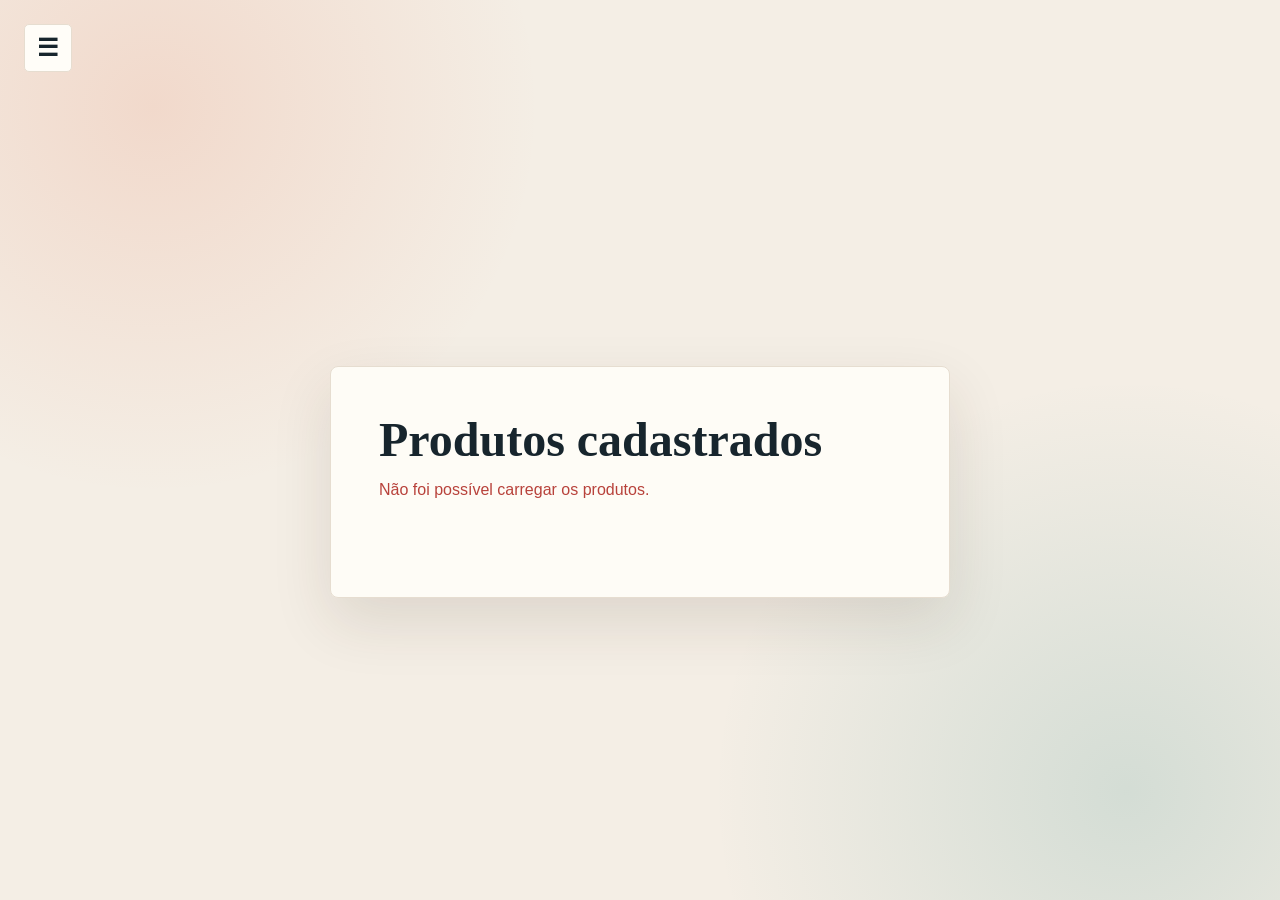
==== front/index.html @ bb3e91a6 "primeiro commit" ====
<!DOCTYPE html>
<html lang="pt-BR">
<head>
    <meta charset="UTF-8">
    <meta name="viewport" content="width=device-width, initial-scale=1.0">
    <title>Produtos | Projeto 5</title>
    <style>
        :root {
            color-scheme: light;
            font-family: Arial, sans-serif;
            background: #f4f7fb;
            color: #172033;
        }

        body {
            margin: 0;
            min-height: 100vh;
            display: grid;
            place-items: center;
            padding: 24px;
            box-sizing: border-box;
        }

        .menu-container {
            position: fixed;
            top: 24px;
            left: 24px;
            z-index: 2;
        }

        .menu-botao {
            width: 48px;
            height: 48px;
            border: 1px solid #dce3ee;
            border-radius: 8px;
            background: #ffffff;
            color: #172033;
            font-size: 1.5rem;
            cursor: pointer;
        }

        .menu-opcoes {
            display: none;
            width: 220px;
            margin-top: 8px;
            padding: 8px;
            background: #ffffff;
            border: 1px solid #dce3ee;
            border-radius: 8px;
            box-shadow: 0 12px 32px rgba(23, 32, 51, 0.12);
        }

        .menu-opcoes.aberto {
            display: grid;
            gap: 4px;
        }

        .menu-opcoes a {
            display: block;
            padding: 10px;
            color: #172033;
            font-size: 1rem;
            text-decoration: none;
        }

        .menu-opcoes a:hover {
            background: #f4f7fb;
        }

        main {
            width: min(92%, 560px);
            padding: 32px;
            background: #ffffff;
            border: 1px solid #dce3ee;
            border-radius: 12px;
            box-shadow: 0 12px 32px rgba(23, 32, 51, 0.08);
        }

        h1 {
            margin-top: 0;
        }

        #status {
            color: #5c667a;
        }

        ul {
            padding-left: 0;
            list-style: none;
        }

        li {
            margin: 10px 0;
        }

        a {
            color: #155eef;
            font-size: 1.1rem;
        }

        .erro {
            color: #b42318;
        }
    </style>
    <link rel="stylesheet" href="/front/styles.css">
</head>
<body>
    <div class="menu-container">
        <button class="menu-botao" id="menu-botao" type="button" aria-label="Abrir menu" aria-expanded="false">&#9776;</button>
        <nav class="menu-opcoes" id="menu-opcoes" aria-label="Opções de produtos">
            <a href="/front/cadastrar.html">Cadastrar produto</a>
            <a href="/front/editar.html">Trocar nome ou preço</a>
            <a href="/front/deletar.html">Deletar produto</a>
        </nav>
    </div>

    <main>
        <h1>Produtos cadastrados</h1>
        <p id="status">Carregando produtos...</p>
        <ul id="lista-produtos"></ul>
    </main>

    <script>
        const menuBotao = document.querySelector('#menu-botao');
        const menuOpcoes = document.querySelector('#menu-opcoes');
        const status = document.querySelector('#status');
        const listaProdutos = document.querySelector('#lista-produtos');

        menuBotao.addEventListener('click', () => {
            const aberto = menuOpcoes.classList.toggle('aberto');
            menuBotao.setAttribute('aria-expanded', aberto);
        });

        async function carregarProdutos() {
            try {
                listaProdutos.innerHTML = '';
                const resposta = await fetch('http://127.0.0.1:5000/produtos');

                if (!resposta.ok) {
                    throw new Error(`A API respondeu com status ${resposta.status}.`);
                }

                const respostaJson = await resposta.json();
                const produtos = Array.isArray(respostaJson)
                    ? respostaJson
                    : respostaJson.value || [];

                if (produtos.length === 0) {
                    status.textContent = 'Nenhum produto cadastrado.';
                    return;
                }

                produtos.forEach((produto) => {
                    const item = document.createElement('li');
                    const link = document.createElement('a');
                    const parametros = new URLSearchParams({
                        id: produto.id,
                        nome: produto.nome,
                        preco: produto.preco,
                    });

                    link.href = `/front/index2.html?${parametros}`;
                    link.textContent = produto.nome;
                    item.appendChild(link);
                    listaProdutos.appendChild(item);
                });

                status.textContent = `${produtos.length} produto(s) encontrado(s).`;
            } catch (erro) {
                status.textContent = 'Não foi possível carregar os produtos.';
                status.classList.add('erro');
                console.error(erro);
            }
        }

        carregarProdutos();
    </script>
</body>
</html>
---- front/styles.css ----
:root {
    color-scheme: light;
    --ink: #17252d;
    --muted: #65737a;
    --paper: #fffdf8;
    --line: #e6ddd0;
    --accent: #e36b45;
    --accent-dark: #b94d2d;
    --teal: #1b7a78;
    --danger: #b8423b;
    font-family: "Trebuchet MS", "Segoe UI", sans-serif;
    color: var(--ink);
    background: #f4eee5;
}

* { box-sizing: border-box; }

body {
    min-height: 100vh;
    margin: 0;
    padding: 32px 20px;
    background:
        radial-gradient(circle at 12% 12%, rgba(227, 107, 69, .16), transparent 28%),
        radial-gradient(circle at 88% 88%, rgba(27, 122, 120, .15), transparent 30%),
        #f4eee5;
}

main {
    width: min(100%, 620px);
    margin: 64px auto 0;
    padding: clamp(28px, 5vw, 48px);
    background: rgba(255, 253, 248, .94);
    border: 1px solid var(--line);
    border-radius: 8px;
    box-shadow: 0 24px 60px rgba(58, 42, 27, .12);
    animation: appear .45s ease-out both;
}

h1 {
    margin: 0 0 10px;
    font-family: Georgia, serif;
    font-size: clamp(2rem, 5vw, 3rem);
    line-height: 1.05;
    letter-spacing: 0;
}

p { color: var(--muted); }

.voltar {
    display: inline-block;
    color: var(--teal);
    font-weight: 700;
    text-decoration: none;
}

.voltar:hover { color: var(--accent-dark); }

form { display: grid; gap: 18px; margin-top: 28px; }

label {
    display: grid;
    gap: 8px;
    color: var(--ink);
    font-size: .9rem;
    font-weight: 700;
    letter-spacing: .03em;
    text-transform: uppercase;
}

input, select, button {
    width: 100%;
    padding: 13px 14px;
    border: 1px solid #cfc3b5;
    border-radius: 5px;
    background: #fff;
    color: var(--ink);
    font: inherit;
    font-size: 1rem;
}

input:focus, select:focus {
    outline: 3px solid rgba(27, 122, 120, .16);
    border-color: var(--teal);
}

button {
    border: 0;
    background: var(--accent);
    color: #fff;
    cursor: pointer;
    font-weight: 700;
    transition: background .2s ease, transform .2s ease;
}

button:hover { background: var(--accent-dark); transform: translateY(-1px); }

#status { min-height: 1.5em; color: var(--muted); }
.erro { color: var(--danger) !important; }
.sucesso { color: var(--teal) !important; }

.menu-container { position: fixed; top: 24px; left: 24px; z-index: 2; }
.menu-botao {
    width: 48px;
    height: 48px;
    padding: 0;
    border: 1px solid var(--line);
    border-radius: 5px;
    background: var(--paper);
    color: var(--ink);
    font-size: 1.5rem;
}
.menu-opcoes {
    display: none;
    width: 230px;
    margin-top: 8px;
    padding: 8px;
    border: 1px solid var(--line);
    border-radius: 5px;
    background: var(--paper);
    box-shadow: 0 18px 40px rgba(58, 42, 27, .14);
}
.menu-opcoes.aberto { display: grid; gap: 4px; }
.menu-opcoes a {
    padding: 11px 12px;
    color: var(--ink);
    text-decoration: none;
}
.menu-opcoes a:hover { background: #f4eee5; color: var(--accent-dark); }

ul { display: grid; gap: 10px; padding: 12px 0 0; list-style: none; }
li { animation: appear .35s ease-out both; }
li a {
    display: flex;
    justify-content: space-between;
    padding: 15px 16px;
    border: 1px solid var(--line);
    border-radius: 5px;
    background: #fff;
    color: var(--teal);
    font-size: 1.08rem;
    font-weight: 700;
    text-decoration: none;
    transition: border-color .2s ease, transform .2s ease;
}
li a::after { content: "→"; color: var(--accent); }
li a:hover { border-color: var(--accent); transform: translateX(4px); }

dl { margin: 28px 0 0; }
dt { margin-top: 22px; color: var(--muted); font-size: .85rem; font-weight: 700; text-transform: uppercase; }
dd { margin: 5px 0 0; font-family: Georgia, serif; font-size: 1.45rem; font-weight: 700; }

@keyframes appear { from { opacity: 0; transform: translateY(10px); } to { opacity: 1; transform: translateY(0); } }

@media (max-width: 560px) {
    body { padding: 24px 14px; }
    .menu-container { top: 14px; left: 14px; }
    main { margin-top: 58px; }
}
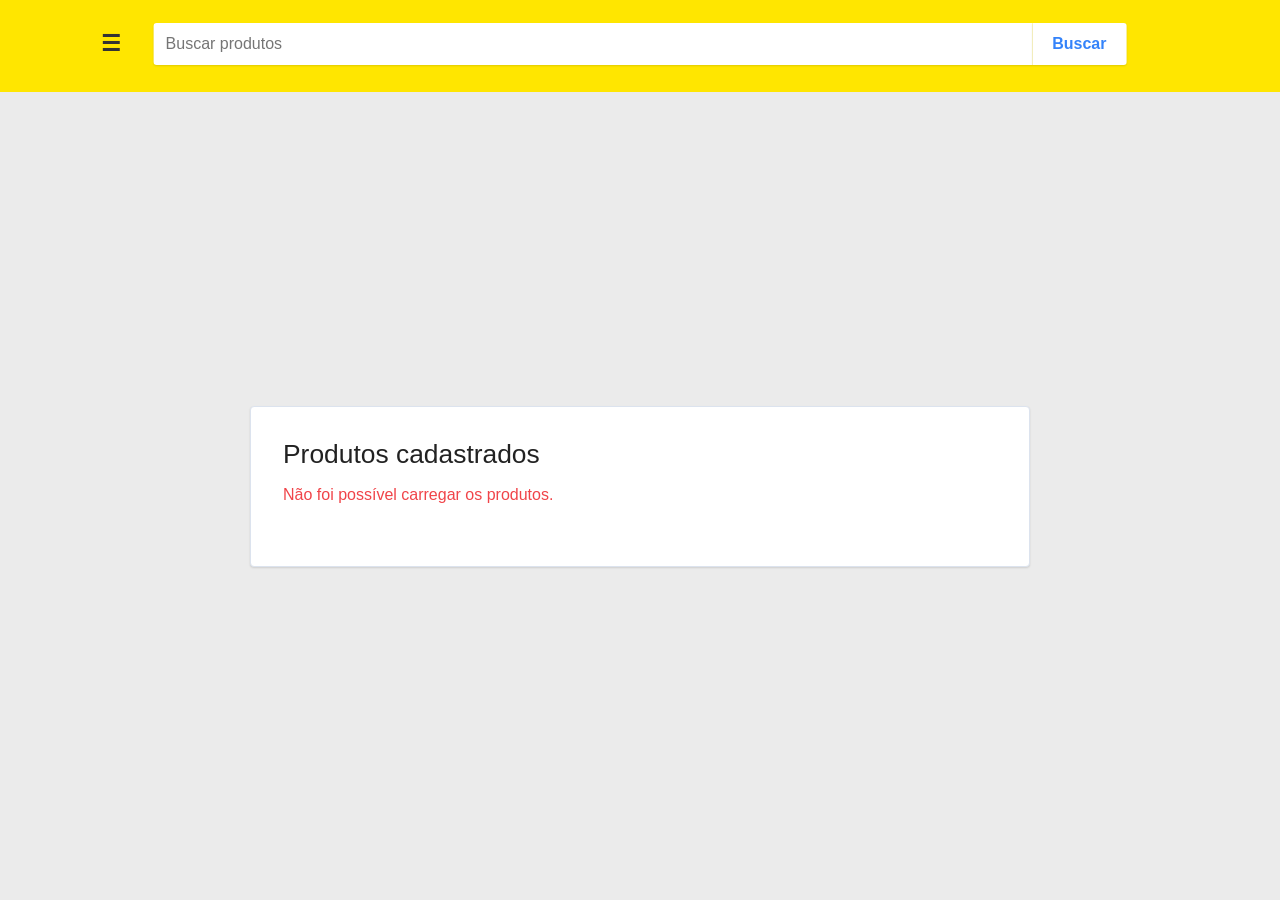
==== commit d7865f84: "pronto pra deploy" ====
--- a/front/index.html
+++ b/front/index.html
@@ -104,15 +104,23 @@
     </style>
     <link rel="stylesheet" href="/front/styles.css">
 </head>
-<body>
+<body class="pagina-produtos">
     <div class="menu-container">
         <button class="menu-botao" id="menu-botao" type="button" aria-label="Abrir menu" aria-expanded="false">&#9776;</button>
         <nav class="menu-opcoes" id="menu-opcoes" aria-label="Opções de produtos">
             <a href="/front/cadastrar.html">Cadastrar produto</a>
+            <a href="/front/colocar-foto.html">Colocar foto</a>
             <a href="/front/editar.html">Trocar nome ou preço</a>
             <a href="/front/deletar.html">Deletar produto</a>
         </nav>
     </div>
+
+    <header class="topo">
+        <form class="barra-busca" id="formulario-busca" role="search">
+            <input id="busca" type="search" placeholder="Buscar produtos" autocomplete="off" aria-label="Buscar produtos">
+            <button type="submit">Buscar</button>
+        </form>
+    </header>
 
     <main>
         <h1>Produtos cadastrados</h1>
@@ -120,52 +128,134 @@
         <ul id="lista-produtos"></ul>
     </main>
 
+    <style>
+        .produto-card {
+            display: grid;
+            gap: 10px;
+            padding: 16px;
+            border: 1px solid #e4ecf8;
+            border-radius: 14px;
+            background: #ffffff;
+            transition: transform 0.18s ease, box-shadow 0.18s ease;
+        }
+
+        .produto-card:hover {
+            transform: translateY(-2px);
+            box-shadow: 0 14px 28px rgba(23, 32, 51, 0.08);
+        }
+
+        .produto-card img {
+            width: 100%;
+            height: 180px;
+            object-fit: cover;
+            border-radius: 12px;
+            background: #f4f7fb;
+        }
+
+        .produto-link {
+            font-size: 1.1rem;
+            font-weight: 700;
+            color: #172033;
+            text-decoration: none;
+        }
+
+        .produto-preco {
+            margin: 0;
+            color: #5c667a;
+            font-size: 1rem;
+        }
+    </style>
     <script>
         const menuBotao = document.querySelector('#menu-botao');
         const menuOpcoes = document.querySelector('#menu-opcoes');
         const status = document.querySelector('#status');
         const listaProdutos = document.querySelector('#lista-produtos');
+        const formularioBusca = document.querySelector('#formulario-busca');
+        const busca = document.querySelector('#busca');
+        let produtos = [];
 
         menuBotao.addEventListener('click', () => {
             const aberto = menuOpcoes.classList.toggle('aberto');
             menuBotao.setAttribute('aria-expanded', aberto);
         });
 
+        function normalizarTexto(valor) {
+            return String(valor)
+                .normalize('NFD')
+                .replace(/[\u0300-\u036f]/g, '')
+                .toLowerCase();
+        }
+
+        function mostrarProdutos(produtosFiltrados) {
+            listaProdutos.innerHTML = '';
+
+            if (produtosFiltrados.length === 0) {
+                status.textContent = produtos.length === 0
+                    ? 'Nenhum produto cadastrado.'
+                    : 'Nenhum produto encontrado.';
+                return;
+            }
+
+            produtosFiltrados.forEach((produto) => {
+                    const item = document.createElement('li');
+                    const card = document.createElement('article');
+                    card.className = 'produto-card';
+
+                    if (produto.foto) {
+                        const imagem = document.createElement('img');
+                        imagem.src = produto.foto;
+                        imagem.alt = produto.nome;
+                        card.appendChild(imagem);
+                    }
+
+                    const link = document.createElement('a');
+                    link.className = 'produto-link';
+                    link.href = `/front/index2.html?id=${produto.id}`;
+                    link.textContent = produto.nome;
+                    card.appendChild(link);
+
+                    const preco = document.createElement('p');
+                    preco.className = 'produto-preco';
+                    preco.textContent = `R$ ${Number(produto.preco).toFixed(2)}`;
+                    card.appendChild(preco);
+
+                    item.appendChild(card);
+                    listaProdutos.appendChild(item);
+            });
+
+            status.textContent = `${produtosFiltrados.length} produto(s) encontrado(s).`;
+        }
+
+        function filtrarProdutos() {
+            const termo = normalizarTexto(busca.value.trim());
+            const produtosFiltrados = termo
+                ? produtos.filter((produto) => normalizarTexto(produto.nome).includes(termo))
+                : produtos;
+            mostrarProdutos(produtosFiltrados);
+        }
+
+        formularioBusca.addEventListener('submit', (evento) => {
+            evento.preventDefault();
+            filtrarProdutos();
+        });
+
+        busca.addEventListener('input', filtrarProdutos);
+
         async function carregarProdutos() {
             try {
-                listaProdutos.innerHTML = '';
-                const resposta = await fetch('http://127.0.0.1:5000/produtos');
+                const resposta = await fetch('/produtos');
 
                 if (!resposta.ok) {
                     throw new Error(`A API respondeu com status ${resposta.status}.`);
                 }
 
-                const respostaJson = await resposta.json();
-                const produtos = Array.isArray(respostaJson)
-                    ? respostaJson
-                    : respostaJson.value || [];
-
-                if (produtos.length === 0) {
-                    status.textContent = 'Nenhum produto cadastrado.';
-                    return;
+                produtos = await resposta.json();
+
+                if (!Array.isArray(produtos)) {
+                    throw new Error('A API retornou uma resposta inv\u00e1lida.');
                 }
 
-                produtos.forEach((produto) => {
-                    const item = document.createElement('li');
-                    const link = document.createElement('a');
-                    const parametros = new URLSearchParams({
-                        id: produto.id,
-                        nome: produto.nome,
-                        preco: produto.preco,
-                    });
-
-                    link.href = `/front/index2.html?${parametros}`;
-                    link.textContent = produto.nome;
-                    item.appendChild(link);
-                    listaProdutos.appendChild(item);
-                });
-
-                status.textContent = `${produtos.length} produto(s) encontrado(s).`;
+                filtrarProdutos();
             } catch (erro) {
                 status.textContent = 'Não foi possível carregar os produtos.';
                 status.classList.add('erro');
--- a/front/styles.css
+++ b/front/styles.css
@@ -1,16 +1,18 @@
 :root {
     color-scheme: light;
-    --ink: #17252d;
-    --muted: #65737a;
-    --paper: #fffdf8;
-    --line: #e6ddd0;
-    --accent: #e36b45;
-    --accent-dark: #b94d2d;
-    --teal: #1b7a78;
-    --danger: #b8423b;
-    font-family: "Trebuchet MS", "Segoe UI", sans-serif;
+    --yellow: #ffe600;
+    --blue: #3483fa;
+    --blue-dark: #2968c8;
+    --ink: #333;
+    --muted: #737373;
+    --surface: #fff;
+    --canvas: #ebebeb;
+    --line: #e5e5e5;
+    --success: #00a650;
+    --danger: #f04449;
+    font-family: Arial, Helvetica, sans-serif;
     color: var(--ink);
-    background: #f4eee5;
+    background: var(--canvas);
 }
 
 * { box-sizing: border-box; }
@@ -18,141 +20,225 @@
 body {
     min-height: 100vh;
     margin: 0;
-    padding: 32px 20px;
-    background:
-        radial-gradient(circle at 12% 12%, rgba(227, 107, 69, .16), transparent 28%),
-        radial-gradient(circle at 88% 88%, rgba(27, 122, 120, .15), transparent 30%),
-        #f4eee5;
-}
+    padding: 112px 24px 40px;
+    background: linear-gradient(var(--yellow) 0 92px, var(--canvas) 92px);
+}
+
+body::before {
+    position: absolute;
+    top: 23px;
+    left: 50%;
+    width: min(92%, 1120px);
+    height: 42px;
+    transform: translateX(-50%);
+    border-radius: 3px;
+    background: #fff;
+    box-shadow: 0 1px 2px rgba(0, 0, 0, .12);
+    content: "";
+}
+
+body::after {
+    position: absolute;
+    top: 35px;
+    left: max(5%, calc(50% - 535px));
+    color: #9b9b9b;
+    font-size: .88rem;
+    content: "Buscar produtos, marcas e muito mais";
+    pointer-events: none;
+}
+
+body.pagina-produtos::before,
+body.pagina-produtos::after { display: none; }
+
+.topo {
+    position: absolute;
+    z-index: 3;
+    top: 23px;
+    left: 50%;
+    width: min(76%, 980px);
+    transform: translateX(-50%);
+}
+
+.barra-busca {
+    display: grid;
+    grid-template-columns: minmax(0, 1fr) auto;
+    gap: 0;
+    margin: 0;
+}
+
+.barra-busca input {
+    min-height: 42px;
+    border: 0;
+    border-radius: 3px 0 0 3px;
+    box-shadow: 0 1px 2px rgba(0, 0, 0, .12);
+}
+
+.barra-busca button {
+    width: auto;
+    min-height: 42px;
+    padding: 0 20px;
+    border-radius: 0 3px 3px 0;
+    background: #fff;
+    color: #3483fa;
+    box-shadow: 0 1px 2px rgba(0, 0, 0, .12);
+}
+
+.barra-busca button:hover { background: #f5f5f5; box-shadow: 0 1px 2px rgba(0, 0, 0, .12); }
 
 main {
-    width: min(100%, 620px);
-    margin: 64px auto 0;
-    padding: clamp(28px, 5vw, 48px);
-    background: rgba(255, 253, 248, .94);
-    border: 1px solid var(--line);
-    border-radius: 8px;
-    box-shadow: 0 24px 60px rgba(58, 42, 27, .12);
-    animation: appear .45s ease-out both;
+    position: relative;
+    z-index: 1;
+    width: min(100%, 780px);
+    margin: 0 auto;
+    padding: 32px;
+    border-radius: 4px;
+    background: var(--surface);
+    box-shadow: 0 1px 2px rgba(0, 0, 0, .12);
 }
 
 h1 {
-    margin: 0 0 10px;
-    font-family: Georgia, serif;
-    font-size: clamp(2rem, 5vw, 3rem);
-    line-height: 1.05;
+    margin: 0 0 8px;
+    color: #222;
+    font-size: 1.65rem;
+    font-weight: 500;
     letter-spacing: 0;
 }
 
 p { color: var(--muted); }
 
 .voltar {
-    display: inline-block;
-    color: var(--teal);
-    font-weight: 700;
+    position: relative;
+    z-index: 2;
+    display: block;
+    width: min(100%, 780px);
+    margin: 0 auto 16px;
+    color: #3483fa;
+    font-size: .9rem;
+    font-weight: 600;
     text-decoration: none;
 }
 
-.voltar:hover { color: var(--accent-dark); }
+.voltar:hover { color: var(--blue-dark); text-decoration: underline; }
 
 form { display: grid; gap: 18px; margin-top: 28px; }
 
 label {
     display: grid;
     gap: 8px;
-    color: var(--ink);
+    color: #4b4b4b;
     font-size: .9rem;
-    font-weight: 700;
-    letter-spacing: .03em;
-    text-transform: uppercase;
+    font-weight: 600;
 }
 
 input, select, button {
     width: 100%;
-    padding: 13px 14px;
-    border: 1px solid #cfc3b5;
-    border-radius: 5px;
+    min-height: 44px;
+    padding: 11px 12px;
+    border: 1px solid #bfbfbf;
+    border-radius: 4px;
     background: #fff;
     color: var(--ink);
     font: inherit;
-    font-size: 1rem;
-}
+}
+
+input[type="file"] { padding: 8px; }
 
 input:focus, select:focus {
-    outline: 3px solid rgba(27, 122, 120, .16);
-    border-color: var(--teal);
+    outline: 0;
+    border-color: var(--blue);
+    box-shadow: 0 0 0 2px rgba(52, 131, 250, .18);
 }
 
 button {
     border: 0;
-    background: var(--accent);
+    background: var(--blue);
     color: #fff;
+    font-weight: 600;
     cursor: pointer;
-    font-weight: 700;
-    transition: background .2s ease, transform .2s ease;
-}
-
-button:hover { background: var(--accent-dark); transform: translateY(-1px); }
-
-#status { min-height: 1.5em; color: var(--muted); }
+    transition: background .18s ease, box-shadow .18s ease;
+}
+
+button:hover { background: var(--blue-dark); box-shadow: 0 2px 8px rgba(52, 131, 250, .3); }
+button:focus-visible { outline: 3px solid rgba(52, 131, 250, .35); outline-offset: 2px; }
+
+#status { min-height: 1.5em; margin: 16px 0 0; color: var(--muted); }
 .erro { color: var(--danger) !important; }
-.sucesso { color: var(--teal) !important; }
-
-.menu-container { position: fixed; top: 24px; left: 24px; z-index: 2; }
+.sucesso { color: var(--success) !important; }
+
+.menu-container { position: absolute; top: 20px; left: max(4%, calc(50% - 550px)); z-index: 4; }
 .menu-botao {
-    width: 48px;
-    height: 48px;
+    width: 42px;
+    min-height: 42px;
     padding: 0;
-    border: 1px solid var(--line);
-    border-radius: 5px;
-    background: var(--paper);
-    color: var(--ink);
-    font-size: 1.5rem;
-}
+    border: 0;
+    border-radius: 50%;
+    background: transparent;
+    color: #333;
+    font-size: 1.35rem;
+    box-shadow: none;
+}
+.menu-botao:hover { background: rgba(0, 0, 0, .08); box-shadow: none; }
 .menu-opcoes {
     display: none;
-    width: 230px;
+    width: 250px;
     margin-top: 8px;
-    padding: 8px;
+    padding: 8px 0;
+    border-radius: 4px;
+    background: #fff;
+    box-shadow: 0 8px 24px rgba(0, 0, 0, .18);
+}
+.menu-opcoes.aberto { display: grid; }
+.menu-opcoes a { padding: 12px 18px; color: #333; font-size: .95rem; text-decoration: none; }
+.menu-opcoes a:hover { background: #f5f5f5; color: var(--blue); }
+
+ul { display: grid; grid-template-columns: repeat(auto-fill, minmax(210px, 1fr)); gap: 16px; margin: 24px 0 0; padding: 0; list-style: none; }
+li { min-width: 0; }
+.produto-card {
+    display: grid;
+    min-height: 100%;
+    overflow: hidden;
     border: 1px solid var(--line);
-    border-radius: 5px;
-    background: var(--paper);
-    box-shadow: 0 18px 40px rgba(58, 42, 27, .14);
-}
-.menu-opcoes.aberto { display: grid; gap: 4px; }
-.menu-opcoes a {
-    padding: 11px 12px;
-    color: var(--ink);
-    text-decoration: none;
-}
-.menu-opcoes a:hover { background: #f4eee5; color: var(--accent-dark); }
-
-ul { display: grid; gap: 10px; padding: 12px 0 0; list-style: none; }
-li { animation: appear .35s ease-out both; }
-li a {
-    display: flex;
-    justify-content: space-between;
-    padding: 15px 16px;
-    border: 1px solid var(--line);
-    border-radius: 5px;
-    background: #fff;
-    color: var(--teal);
-    font-size: 1.08rem;
-    font-weight: 700;
-    text-decoration: none;
-    transition: border-color .2s ease, transform .2s ease;
-}
-li a::after { content: "→"; color: var(--accent); }
-li a:hover { border-color: var(--accent); transform: translateX(4px); }
-
-dl { margin: 28px 0 0; }
-dt { margin-top: 22px; color: var(--muted); font-size: .85rem; font-weight: 700; text-transform: uppercase; }
-dd { margin: 5px 0 0; font-family: Georgia, serif; font-size: 1.45rem; font-weight: 700; }
-
-@keyframes appear { from { opacity: 0; transform: translateY(10px); } to { opacity: 1; transform: translateY(0); } }
-
-@media (max-width: 560px) {
-    body { padding: 24px 14px; }
-    .menu-container { top: 14px; left: 14px; }
-    main { margin-top: 58px; }
-}
+    border-radius: 4px;
+    background: #fff;
+    transition: box-shadow .18s ease, transform .18s ease;
+}
+.produto-card:hover { transform: translateY(-2px); box-shadow: 0 8px 18px rgba(0, 0, 0, .12); }
+.produto-card img {
+    width: 100%;
+    height: 190px;
+    border-bottom: 1px solid #f0f0f0;
+    background: #fff;
+    object-fit: contain;
+}
+.produto-link { padding: 16px 16px 4px; color: #333; font-size: 1rem; line-height: 1.25; text-decoration: none; }
+.produto-link:hover { color: var(--blue); }
+.produto-preco { margin: 0; padding: 4px 16px 18px; color: #333; font-size: 1.25rem; font-weight: 500; }
+
+/* These selectors also override the legacy inline product-list styles. */
+body .produto-card { border-radius: 4px; background: #fff; }
+body .produto-card:hover { transform: translateY(-2px); box-shadow: 0 8px 18px rgba(0, 0, 0, .12); }
+body .produto-card img { border-radius: 0; background: #fff; }
+body .produto-link { color: #333; }
+body .produto-preco { color: #333; }
+
+#foto-container { margin-top: 24px; padding: 12px; border: 1px solid var(--line); border-radius: 4px; background: #fff; text-align: center; }
+#produto-foto { display: block; width: 100%; max-height: 340px; object-fit: contain; }
+dl { margin: 28px 0 0; padding-top: 8px; border-top: 1px solid var(--line); }
+dt { margin-top: 20px; color: var(--muted); font-size: .8rem; font-weight: 600; text-transform: uppercase; }
+dd { margin: 6px 0 0; color: #333; font-size: 1.2rem; font-weight: 500; }
+
+@media (max-width: 620px) {
+    body { padding: 98px 12px 24px; background: linear-gradient(var(--yellow) 0 80px, var(--canvas) 80px); }
+    body::before { top: 17px; width: calc(100% - 100px); height: 38px; }
+    body::after { top: 28px; left: 64px; font-size: .72rem; }
+    .topo { top: 17px; left: calc(50% + 20px); width: calc(100% - 94px); }
+    .barra-busca input, .barra-busca button { min-height: 38px; }
+    .barra-busca button { padding: 0 12px; font-size: .82rem; }
+    main { padding: 24px 18px; }
+    .menu-container { top: 15px; left: 10px; }
+    .voltar { margin-bottom: 12px; }
+    ul { grid-template-columns: repeat(2, minmax(0, 1fr)); gap: 10px; }
+    .produto-card img { height: 145px; }
+    .produto-link { padding: 12px 12px 2px; font-size: .9rem; }
+    .produto-preco { padding: 4px 12px 14px; font-size: 1.05rem; }
+}
